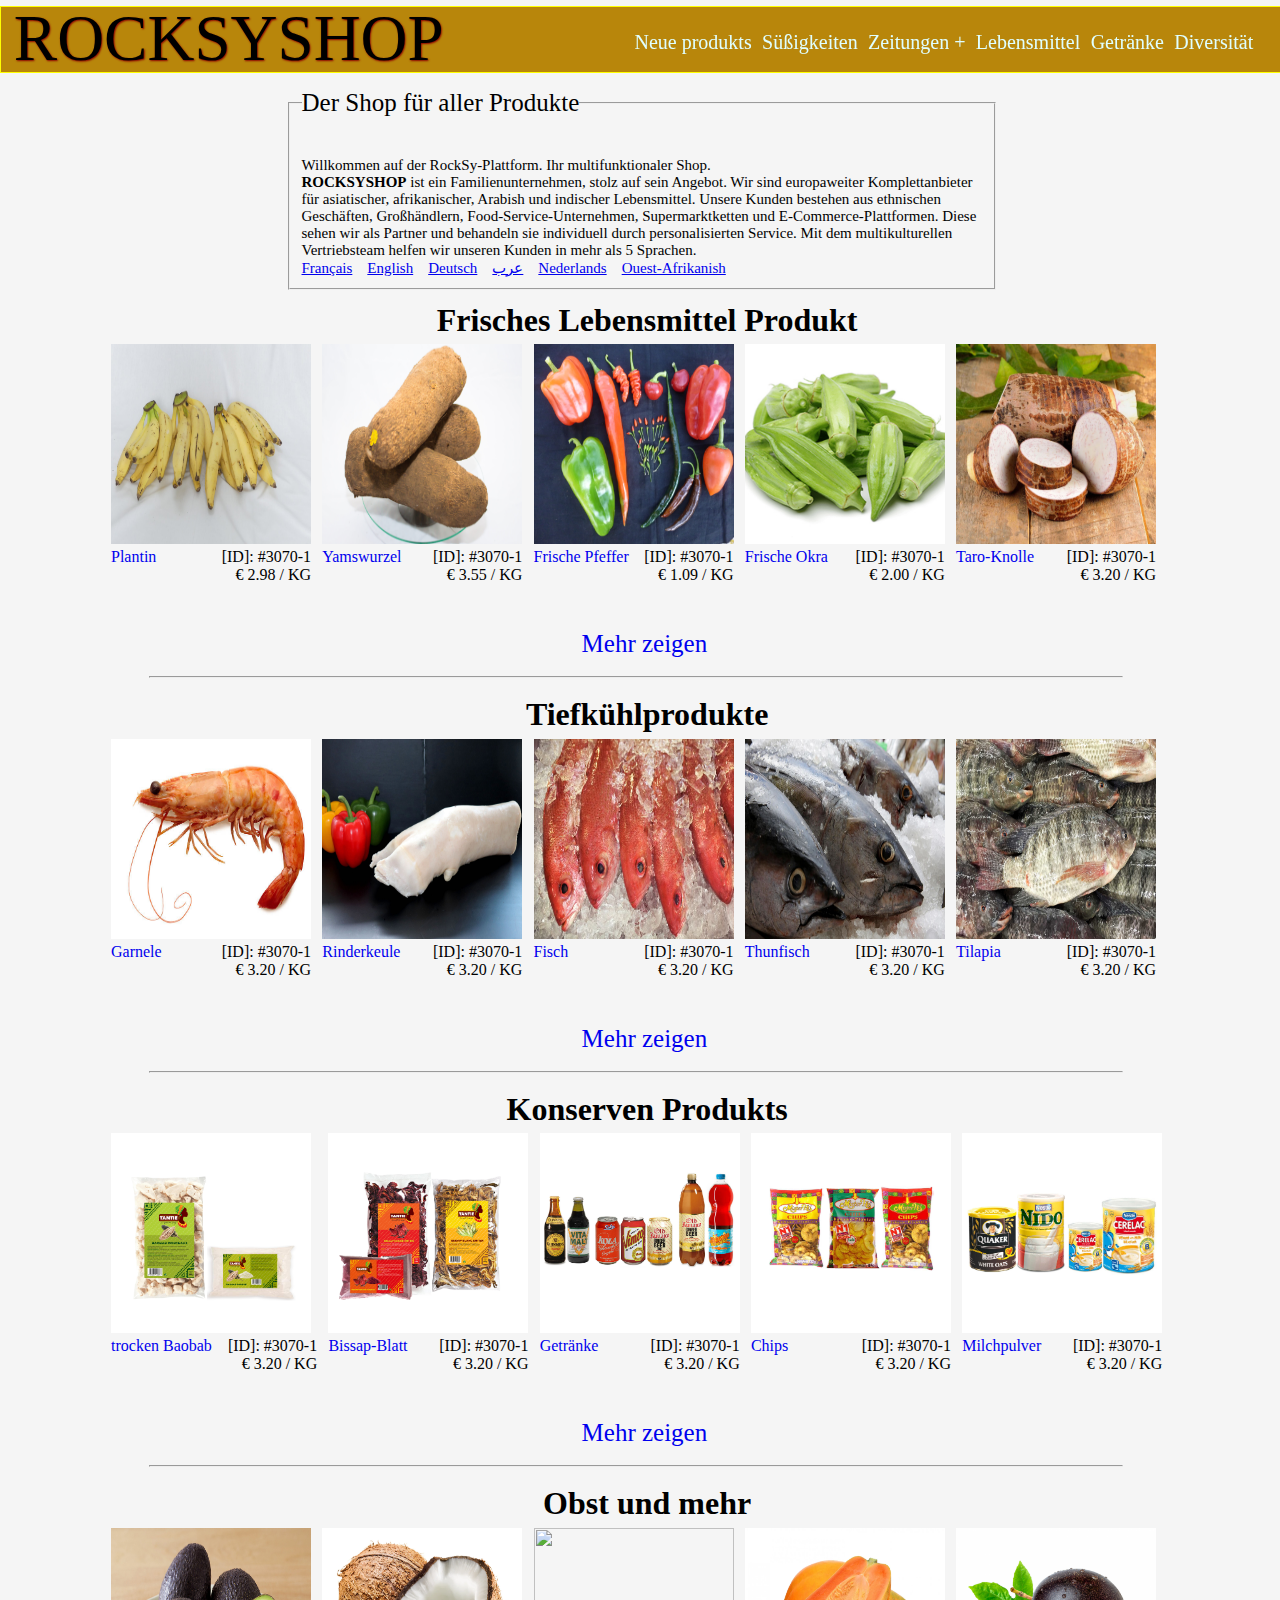
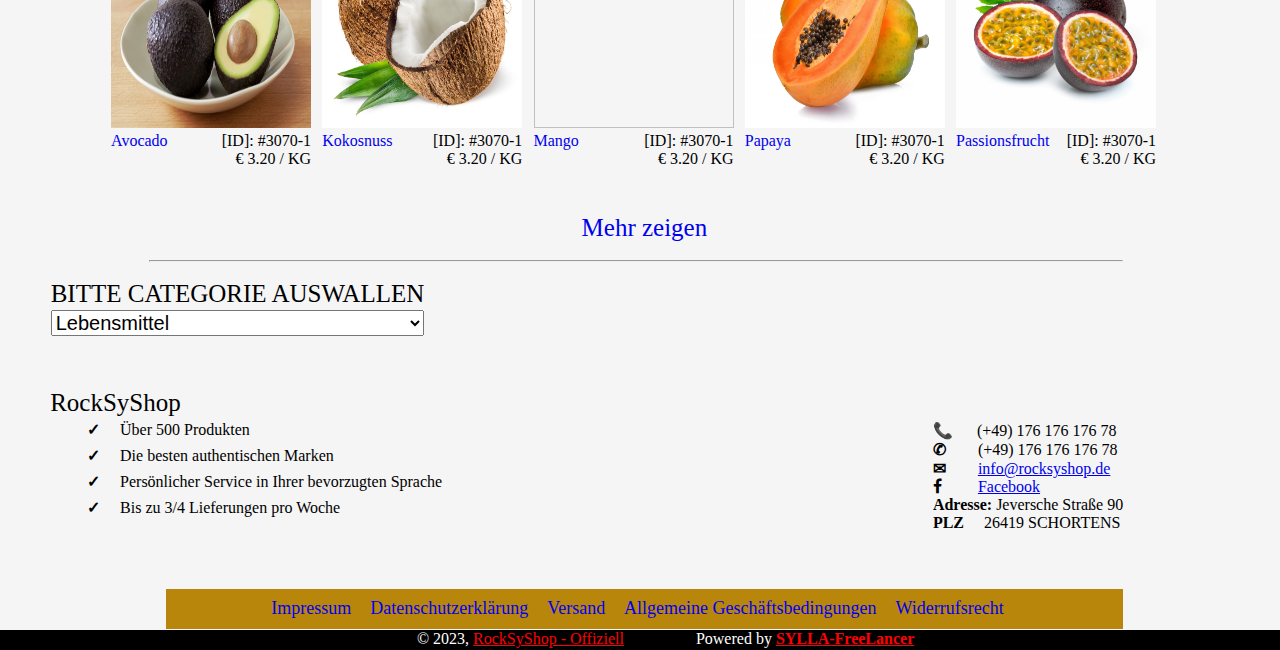
==== index.html @ b0657305 "Rename homep.html to index.html" ====
<!DOCTYPE html>
<html>
<head>
  <meta charset="utf-8">
  <meta name="viewport" content="width=device-width, initial-scale=1">
  <title>Welkome to RSS</title>
  <?xml version="1.0" encoding="UTF-16"?>
    <noscript id="nos">
      <style type="text/css">
        #firstContent { display: none; }
        #nos { margin-left: 20%; }
        .nolab {
          display: block;
          font-size: 80px; font-family: "Times New Roman", Times, serif; 
          font-weight: bold; text-align: center; text-shadow: 1px 1.2px 1px yellow; 
          margin-left: 20%; margin-right: 20%; margin-bottom: 5%; margin-top: 8%;
          }
      </style>
      <label class="nolab">Please Activate JAVASCRIPT to have ACCESS! ;-)</label>
    </noscript>
  
  <script src="static/src/lib/query/query.min.js"></script>
  <link rel="stylesheet" href="https://cdnjs.cloudflare.com/ajax/libs/font-awesome/4.7.0/css/font-awesome.min.css">
  <script src='https://kit.fontawesome.com/a076d05399.js' crossorigin='anonymous'></script>

  <link rel="stylesheet" type="text/css" href="static/src/css/homep.css">
  <script src="static/src/jss/home_mobile.js"></script>
  <script src="static/src/jss/homep.js"></script>

</head>
<body>

  <center ng-app="all_content" id="firstContent">
    <!-- EN TETE DE LA PAGE -->
    <!-- ##########################################################################################  -->
    <div id="dv-content">
      <!-- ************************************************************************  -->
      <div class="titre">
        <label>ROCKSYSHOP</label>
      </div>
      <div class="nav">
        <ul>
          <div class="menu">
             <a href="#"></a>
          </div>
          <li><a href="#"> Neue produkts </a></li>
          <li><a href="#"> Süßigkeiten   </a></li>
          <li><a href="#"> Zeitungen +   </a></li>
          <li><a href="#"> Lebensmittel  </a></li>
          <li><a href="#"> Getränke      </a></li>
          <li><a href="#"> Diversität    </a></li>
        </ul>
      </div>
      <!--  ************************************************************************* -->
    </div>
    <br><br>
      <fieldset id="fset">
        <legend>Der Shop für aller Produkte</legend><br>
        <p>
          Willkommen auf der RockSy-Plattform. Ihr multifunktionaler Shop. <br>
          <b>ROCKSYSHOP</b> ist ein Familienunternehmen, stolz auf sein Angebot. Wir sind europaweiter Komplettanbieter für asiatischer, afrikanischer, Arabish und indischer Lebensmittel. Unsere Kunden bestehen aus ethnischen Geschäften, Großhändlern, Food-Service-Unternehmen, Supermarktketten und E-Commerce-Plattformen. Diese sehen wir als Partner und behandeln sie individuell durch personalisierten Service. Mit dem multikulturellen Vertriebsteam helfen wir unseren Kunden in mehr als 5 Sprachen.<br>
          <a href="#">Français</a>&emsp;<a href="#">English</a>&emsp;<a href="#">Deutsch</a>&emsp;<a href="#">عرب</a>&emsp;<a href="#">Nederlands</a>&emsp;<a href="#">Ouest-Afrikanish</a>
        </p>
      </fieldset>
    <!-- ##########################################################################################  -->
    <div id="all-content">

    <script type="text/javascript">
    </script>
    <div id="vege-div">
      <center><h1> Frisches Lebensmittel Produkt </h1></center>
      <ul>
         <li class="legume">
            <a href="#"><img class="img1" src="static/src/media/imgs/legumeetplus/plantin.jpg" height="200px" width="200px"></a>
            <br>
            <a class="planT" href="#">Plantin </a>&emsp;
            <label>[ID]: #3070-1</label><br>
            <label class="lpreis">€ 2.98 / KG</label>
         </li>
         <li class="legume">
            <a href="#"><img class="img2" src="static/src/media/imgs/legumeetplus/igname.png" height="200px" width="200px"></a>
            <br>
            <a class="yam" href="#">Yamswurzel</a>&emsp;
            <label>[ID]: #3070-1</label><br>
            <label class="lpreis1">€ 3.55 / KG</label>
         </li>
         <li class="legume">
            <a href="#"><img class="img3" src="static/src/media/imgs/legumeetplus/piments.png" height="200px" width="200px"></a>
            <br>
            <a class="pfef" href="#">Frische Pfeffer</a>
            <label>[ID]: #3070-1</label><br>
            <label class="lpreis2">€ 1.09 / KG</label>
         </li>
         <li class="legume">
            <a href="#"><img class="img4" src="static/src/media/imgs/legumeetplus/gombo.png" height="200px" width="200px"></a>
            <br>
            <a class="okra" href="#">Frische Okra</a>&emsp;
            <label>[ID]: #3070-1</label><br>
            <label class="lpreis3">€ 2.00 / KG</label>
         </li>
         <li class="legume">
            <a href="#"><img class="img5" src="static/src/media/imgs/legumeetplus/taro.png" height="200px" width="200px"></a>
            <br>
            <a class="taro" href="#">Taro-Knolle</a>&emsp;
            <label>[ID]: #3070-1</label><br>
            <label class="lpreis4">€ 3.20 / KG</label>
         </li>
      </ul>
    </div><br>
    <div id="allinfo">
      <ul>
          <li class="zeigen"><a href="templates/main/gemuse.html">Mehr zeigen</a></li>
      </ul>
    </div>
    <br>
    <hr>
    <br>
    
<!-- ########################################################################################################## -->
    <div id="vege-div">
      <center><h1> Tiefkühlprodukte </h1></center>
      <ul>
         <li class="legume">
            <a href="#"><img class="img11" src="static/src/media/imgs/congele/crevette.png" height="200px" width="200px"></a>
            <br>
            <a href="#"> Garnele </a>&emsp;
            <label>[ID]: #3070-1</label><br>
            <label class="lpreis4">€ 3.20 / KG</label>
         </li>
         <li class="legume">
            <a href="#"><img class="img22" src="static/src/media/imgs/congele/patte2b.png" height="200px" width="200px"></a>
            <br>
            <a href="#"> Rinderkeule </a>&emsp;
            <label>[ID]: #3070-1</label><br>
            <label class="lpreis4">€ 3.20 / KG</label>
         </li>
         <li class="legume">
            <a href="#"><img class="img33" src="static/src/media/imgs/congele/poissonrouge.png" height="200px" width="200px"></a>
            <br>
            <a href="#"> Fisch </a>&emsp;
            <label>[ID]: #3070-1</label><br>
            <label class="lpreis4">€ 3.20 / KG</label>
         </li>
         <li class="legume">
            <a href="#"><img class="img44" src="static/src/media/imgs/congele/p-thon.png" height="200px" width="200px"></a>
            <br>
            <a href="#"> Thunfisch </a>&emsp;
            <label>[ID]: #3070-1</label><br>
            <label class="lpreis4">€ 3.20 / KG</label>
         </li>
         <li class="legume">
            <a href="#"><img class="img55" src="static/src/media/imgs/congele/tilapia.png" height="200px" width="200px"></a>
            <br>
            <a href="#"> Tilapia </a>&emsp;
            <label>[ID]: #3070-1</label><br>
            <label class="lpreis4">€ 3.20 / KG</label>
         </li>
      </ul>
    </div><br>
    <div id="allinfo">
      <ul>
          <li class="zeigen"><a href="#">Mehr zeigen</a></li>
      </ul>
    </div>
    <br>
    <hr>
    <br>
    
<!-- ########################################################################################################## -->
    <div id="vege-div">
      <center><h1> Konserven Produkts </h1></center>
      <ul>
         <li class="legume">
            <a href="#"><img class="img01" src="static/src/media/imgs/conserve/Baobab.png" height="200px" width="200px"></a>
            <br>
            <a href="#"> trocken Baobab </a>&emsp;
            <label>[ID]: #3070-1</label><br>
            <label class="lpreis4">€ 3.20 / KG</label>
         </li>
         <li class="legume">
            <a href="#"><img class="img02" src="static/src/media/imgs/conserve/Bissap.png" height="200px" width="200px"></a>
            <br>
            <a href="#"> Bissap-Blatt </a>&emsp;
            <label>[ID]: #3070-1</label><br>
            <label class="lpreis4">€ 3.20 / KG</label>
         </li>
         <li class="legume">
            <a href="#"><img class="img03" src="static/src/media/imgs/conserve/boissons.png" height="200px" width="200px"></a>
            <br>
            <a href="#"> Getränke </a>&emsp;
            <label>[ID]: #3070-1</label><br>
            <label class="lpreis4">€ 3.20 / KG</label>
         </li>
         <li class="legume">
            <a href="#"><img class="img04" src="static/src/media/imgs/conserve/chips.png" height="200px" width="200px"></a>
            <br>
            <a href="#"> Chips </a>&emsp;
            <label>[ID]: #3070-1</label><br>
            <label class="lpreis4">€ 3.20 / KG</label>
         </li>
         <li class="legume">
            <a href="#"><img class="img05" src="static/src/media/imgs/conserve/cereal.png" height="200px" width="200px"></a>
            <br>
            <a href="#"> Milchpulver </a>&emsp;
            <label>[ID]: #3070-1</label><br>
            <label class="lpreis4">€ 3.20 / KG</label>
         </li>
      </ul>
    </div><br>
    <div id="allinfo">
      <ul>
          <li class="zeigen"><a href="#">Mehr zeigen</a></li>
      </ul>
    </div>
    <br>
    <hr>
    <br>
    
<!-- ########################################################################################################## -->
    <div id="vege-div">
      <center><h1> Obst und mehr </h1></center>
      <ul>
         <li class="legume">
            <a href="#"><img class="img001" src="static/src/media/imgs/fruits/avoca.png" height="200px" width="200px"></a>
            <br>
            <a href="#"> Avocado </a>&emsp;
            <label>[ID]: #3070-1</label><br>
            <label class="lpreis4">€ 3.20 / KG</label>
         </li>
         <li class="legume">
            <a href="#"><img class="img002" src="static/src/media/imgs/fruits/coco.png" height="200px" width="200px"></a>
            <br>
            <a href="#"> Kokosnuss </a>&emsp;
            <label>[ID]: #3070-1</label><br>
            <label class="lpreis4">€ 3.20 / KG</label>
         </li>
         <li class="legume">
            <a href="#"><img class="img003" src="static/src/media/imgs/fruits/mangue.png" height="200px" width="200px"></a>
            <br>
            <a href="#"> Mango </a>&emsp;
            <label>[ID]: #3070-1</label><br>
            <label class="lpreis4">€ 3.20 / KG</label>
         </li>
         <li class="legume">
            <a href="#"><img class="img004" src="static/src/media/imgs/fruits/papaye1.png" height="200px" width="200px"></a>
            <br>
            <a href="#"> Papaya </a>&emsp;
            <label>[ID]: #3070-1</label><br>
            <label class="lpreis4">€ 3.20 / KG</label>
         </li>
         <li class="legume">
            <a href="#"><img class="img005" src="static/src/media/imgs/fruits/passion.png" height="200px" width="200px"></a>
            <br>
            <a href="#"> Passionsfrucht </a>&emsp;
            <label>[ID]: #3070-1</label><br>
            <label class="lpreis4">€ 3.20 / KG</label>
         </li>
      </ul>
    </div><br>
    <div id="allinfo">
      <ul>
          <li class="zeigen"><a href="#">Mehr zeigen</a></li>
      </ul>
    </div>
    <br>
    <hr>
    <br>
    
<!-- ########################################################################################################## -->
    <div id="select">
      <li class="ul1-li0">BITTE CATEGORIE AUSWALLEN</li>
            <select class="mselect">
              <option value="Lebensmittel"><a href="">Lebensmittel</a></option>
              <option value="tiefkuhl"><a href="">Tiefkühlprodukte</a></option>
              <option value="conserve"><a href="">Konserven</a></option>
              <option value="boisson"><a href="">Getränke</a></option>
              <option value="fruit"><a href="#">Obst</a></option>
              <option value="sucre"><a href="">Süßigkeiten und Snacks</a></option>
              <option value="livre"><a href="">Zeitungen & Bucher</a></option>
              <option value="enfants"><a href="">Kinder</a></option>
              <option value="mehl"><a href="">Getreideprodukt</a></option>
              <option value="sauce"><a href="">Soße produkte</a></option>
              <option value="cosmetique"><a href="">Kosmetik & Haarprodukte</a></option>
              <option value="huile"><a href="">Öl produkte</a></option>
              <option value="viande"><a href="">Fleisch</a></option>
              <option value="poisson"><a href="">Fische</a></option>
              <option value="crustace"><a href="">Schaltier</a></option>
              <option value="vegetarien"><a href="">vegetarisches Produkt</a></option>
              <option value="legum"><a href="">Gemüse</a></option>
              <option value="afrik"><a href="">Afrikanische beste</a></option>
              <option value="seche"><a href="">Trockenprodukte</a></option>
              <option value="feuille"><a href="#">Blattbasiert</a></option>
            </select>
    </div>
    <br><br><br>
    <!-- ##########################################################################################  -->
    <div id="contactInfo">
      <div class="uber_uns">
        <label> RockSyShop </label><br>
         <ul>
           <li><b>&#x2713;</b> &emsp;Über 500 Produkten</li>
           <li><b>&#x2713;</b> &emsp;Die besten authentischen Marken</li>
           <li><b>&#x2713;</b> &emsp;Persönlicher Service in Ihrer bevorzugten Sprache</li>
           <li><b>&#x2713;</b> &emsp;Bis zu 3/4 Lieferungen pro Woche</li>
         </ul>
      </div>

      <div id="info_contact">
         <ul>
           <li><b>&#128222;</b> &emsp; (+49) 176 176 176 78</li>
           <li><b>&#x2706;</b>  &emsp;&ensp; (+49) 176 176 176 78</li>
           <li><b>&#x2709;</b> &emsp;&ensp; <a href="#">info@rocksyshop.de</a></li>
           <li><b class="fa fa-facebook"></b> &emsp;&emsp;<a href="https://www.facebook.com/">Facebook</a></li>
           <li><b> Adresse:</b> Jeversche Straße 90 </li>
           <li><b>PLZ &emsp;</b>26419 SCHORTENS</li>
         </ul>
      </div>
    </div><br><br>

    <div id="rechtinfo">
      <ul>
        <li><a href="#"> Impressum </a></li>
        <li><a href="#"> Datenschutzerklärung </a></li>
        <li><a href="templates/main/versand.html"> Versand </a></li>
        <li><a href="#"> Allgemeine Geschäftsbedingungen </a></li>
        <li><a href="#"> Widerrufsrecht </a></li>
      </ul>
    </div>
  </center>
  <center id="center-info">
    <label class="powered"> © 2023, <a href="homep.html">RockSyShop - Offiziell</a> &emsp;&emsp;&emsp;&emsp; Powered by <a href="https://github.com/sylla49/rocksyshop"><b>SYLLA-FreeLancer</b></a></label><br>
  </center>
  <!-- ###########################################################################################  -->
  
</body>
</html>
---- static/src/css/homep.css ----
* { margin: 0px; padding: 0px; }

body { margin: 0px; padding: 0px; background-color: whitesmoke; display: block; }
#firstContent { width: 90%; }
#dv-content {
	margin-top: 0.5%;
	width: 100%; height: 65px; 
	background-color: darkgoldenrod; 
	border: solid 1px yellow; 
	position: fixed;
}
.titre {
	float: left;
	margin-left: 1%; margin-top: -0.5%;
	text-shadow: .8px 1.2px 2px darkred;
	font-size: 65px;
}
.titre label {
	animation  : color 10s infinite;
}
@keyframes color {
	10%  { color: blue; }
	20%  { color: red; }
	30%  { color: yellow; }
	40%  { color: beige; }
	50% { color: cyan; }
	60%  { color: cornflowerblue; }
	70% { color: teal; }
	80% { color: magenta; }
	90%  { color: slategray; }
	100% { color: firebrick; }
}

.nav {
	float: right;
	font-size: 16px;
}
.nav ul { margin-left: -15%; margin-top: 3.2%; }
.nav li { float: left; padding: 0.8%; overflow:hidden; }
.nav a { text-decoration: none; font-size: 20px; color: lightcyan; }
/* ------------------------------------------------------------------------------------  */
.nav li:hover {
	background-color: white;
	border-top-left-radius: 15px;
}
.nav a:hover {
	text-decoration: underline; color: black; text-shadow: 0.8px 1.5px 0.8px yellow;
}
#fset {
	margin-bottom: 1%; margin-top: 53px; margin-left: 25%; margin-right: 13.5%;
	font-size: 25px;
	padding: 1%;
}

#fset p { text-align: left; font-size: 15px; }
#all-content {
	width: 95%;
}
#vege-div {
	margin-bottom: 23%; text-align: center; 
}
#vege-div center { margin-left: 13%; }
#vege-div ul {
	display: block; margin-right: -10%; padding-left: 7%;
}
.legume {
	overflow: hidden;
	float: left; padding: 0.5%;
}
.legume a {
	text-decoration: none; float: left;
}
.legume label { float:right; }

#contactInfo { margin-top: 5%; margin-bottom: 10%; }
#contactInfo .uber_uns { margin-left:5%; float: left; }
#contactInfo .uber_uns label { margin-left: -82%; font-size: 25px; font-family: bold; }
#contactInfo .uber_uns ul { float: left; }
#contactInfo .uber_uns li { text-align: left; overflow: hidden; padding: 1%; margin-right: -35%; }
.legume input { width: 50%; float:left; }
.legume button { margin-right: -5%; padding: 1.5%; padding-right: 2%; padding-left: 2%; }

#info_contact ul { float: right; margin-top: 3%; }
#info_contact li { overflow: hidden; text-align: left; }
#allinfo {
	margin-top: 2%;
	font-size: 25px;
}
#allinfo ul { margin-left: 12.5%; }
#allinfo .zeigen {
	overflow: hidden;
}
#allinfo .zeigen a {
	text-decoration: none;
}
#allinfo .zeigen:hover { text-decoration: underline red; }
hr { margin-left: 11%; }
#select { float: left; font-size: 25px; margin-left: 2%; }
.ul1-li0 { overflow: hidden; }
.mselect { width: 100%;  font-size: 20px; }
#rechtinfo ul {
	margin-top: 10%; margin-left: 12.5%;
	height: 40px;
	padding-left: 8.8%;
	background-color: darkgoldenrod;
}
#rechtinfo li {
	float: left;
	padding: 1.1%;
	font-size: 18px;
	overflow: hidden;
}
#rechtinfo li a {
	text-decoration: none;
}
#rechtinfo li:hover {
	background-color: white;
}
#rechtinfo li:hover a {
	text-decoration: underline;
}

#center-info {
	margin-top: 0.1%;
	width: 100%; height: 20px;
	background-color: black;
}

.powered {
	font-size: 16px;
	color: white; margin-left: 4%;
}
.powered a { color: red; }


/*  #############################################################################################################################  */
/* And of Screen media Android phone  */
/*  ###############################################################################################  */

/*  screen media android Orientation landscap */
@media (orientation: landscape) and (max-width: 815px) {

	* {
		margin: 0px;
		padding: 0px;
	}
	body { background-color: cyan; }

    #dv-content {
    	width: 100%;
    	height: 80px;
    }

    .titre {
    	font-family: "Times New Roman", Times, serif;
    	font-size: 45px;
    	margin-top: 1%;
    	margin-left: 2%;
    }

    .nav {
    	display: block;
    }
    .nav ul { padding-left: -20%; }
    .nav li {
    	margin-top: -4%; 
        float: left;
    }
    .nav li:hover { background-color: transparent; }
	.nav li a {
		font-size: 15px;
	}
	.nav li a:hover { color: white; }

}
/* And of Screen media Android phone  orientation Landscape */
/*  ###############################################################################################  */
/*  screen media android phone width 414 height 757 Orientation portrait */
@media (orientation: portrait) and (min-width: 412px) and (max-height: 758px) {

	* {
		width: 90%;
	}
	body { background-color: lightcyan; }
    
    #dv-content {
    	width: 100%;
    	height: 60px;
    }
	.titre {
		font-family: "Times New Roman", Times, serif;
		font-size: 45px;
		margin-top: 1%;
		margin-left: -8%;
	}
	.menu { margin-top: -5%; }
    .menu a {
    	margin-right: 28%;
    	height: 35px;
    }
    
    .nav {
    	position: absolute;
    	padding-left: 0px; padding-right: 0px;
    	left: 0px;
        height: 92vh; 
        top: 3vh;
        display: flex;
        flex-direction: column;
        align-items: center;
        width: 70%;
        transform: translateX(100%);
    }
    .nav li {
    	padding: 1px;
    	align-items: center;
    	display: none;
    }
	.nav li a {
		font-size: 15px;
	}
    #allinfo ul { margin-left: 5%; }
    #fset {
	    display: block;
        margin-top: 25%; margin-left: 2%;
	    font-size: 25px; width: 130%;
    }
    #fset legend b { font-size: 20px; }
    #fset p { text-align: left; font-size: 13px; }

    #all-content {
    	margin-left: 13.5%;
    	position: absolute;
    }
    hr { margin-left: -4%; }
    #select { display: block; }
    .ul1-li0 { font-size: 18px; margin-left: -3%; }
    .mselect { margin-left: -13%; }
 
    /* #rechtinfo .wiederrufInfo:hover { text-decoration: underline; } */
    #rechtinfo ul { display: none;  padding-left: 2%; }
    #rechtinfo a {
	    font-size: 15px; 
    }

    #dv-content::active #all-content {
    	display: block;
    }

    #center-info { display: none; }
}

/*  screen media android phone  */
@media (orientation: portrait) and (min-width: 360px) and (max-width: 380px) {

	* {
		margin: 0px;
		padding: 0px;
		width: 80%;
	}
	body { background-color: red; }
	.titre {
		font-family: "Times New Roman", Times, serif;
		font-size: 28px;
		margin-left: 0px;
	}
}
/* And of Screen media Android phone  */
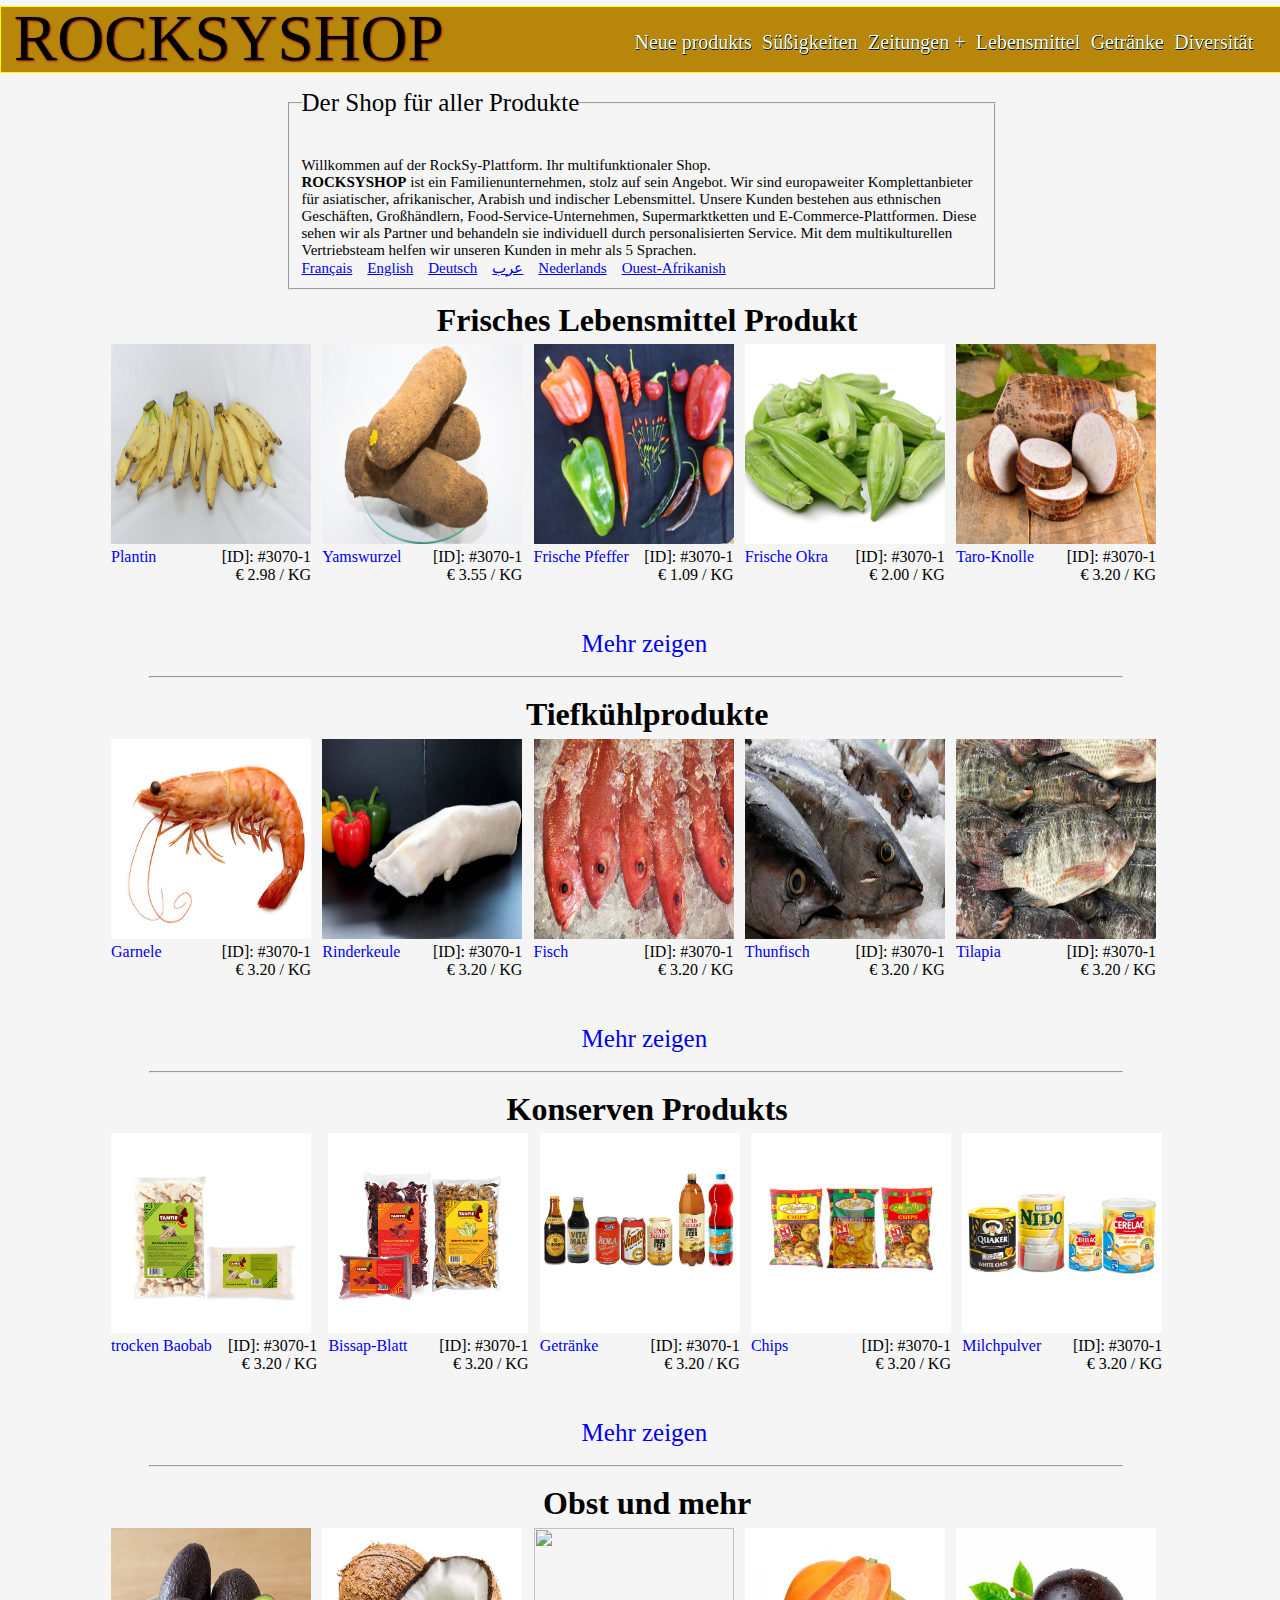
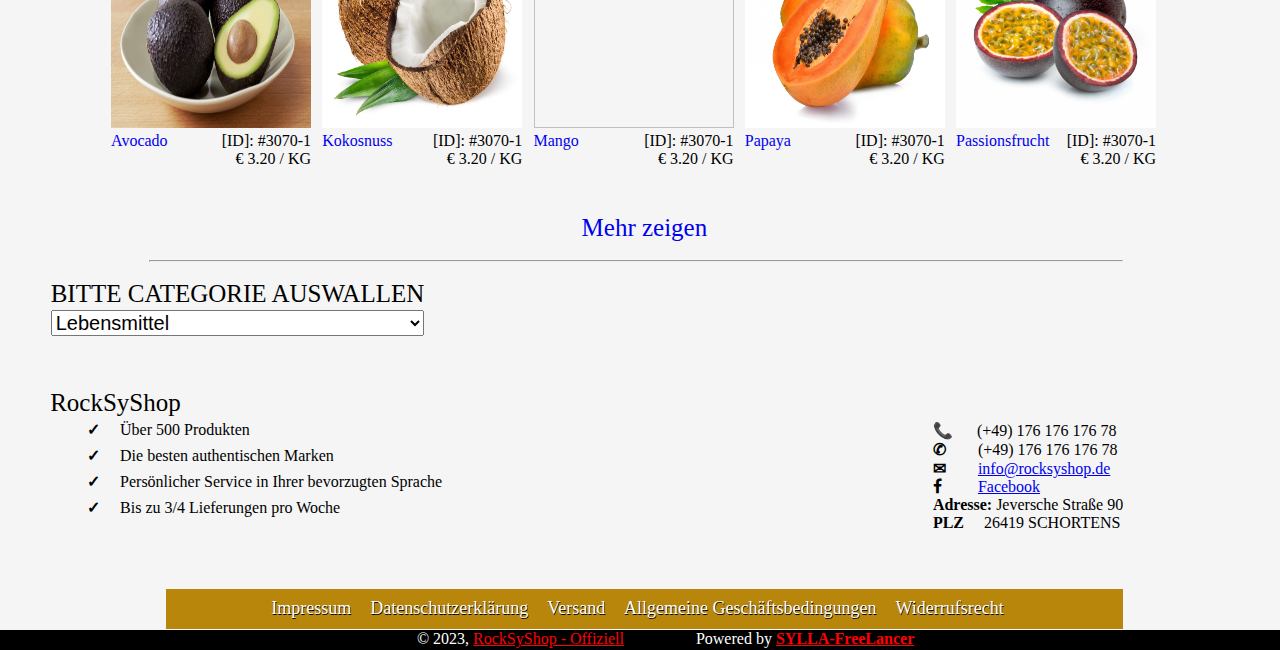
==== commit 03be5ac9: "gemuse update" ====
--- a/index.html
+++ b/index.html
@@ -328,9 +328,9 @@
     </div>
   </center>
   <center id="center-info">
-    <label class="powered"> © 2023, <a href="homep.html">RockSyShop - Offiziell</a> &emsp;&emsp;&emsp;&emsp; Powered by <a href="https://github.com/sylla49/rocksyshop"><b>SYLLA-FreeLancer</b></a></label><br>
+    <label class="powered"> © 2023, <a href="index.html">RockSyShop - Offiziell</a> &emsp;&emsp;&emsp;&emsp; Powered by <a href="https://github.com/sylla49/rocksyshop"><b>SYLLA-FreeLancer</b></a></label><br>
   </center>
   <!-- ###########################################################################################  -->
   
 </body>
-</html>
+</html>--- a/static/src/css/homep.css
+++ b/static/src/css/homep.css
@@ -38,7 +38,10 @@
 }
 .nav ul { margin-left: -15%; margin-top: 3.2%; }
 .nav li { float: left; padding: 0.8%; overflow:hidden; }
-.nav a { text-decoration: none; font-size: 20px; color: lightcyan; }
+.nav a { 
+	text-decoration: none; font-size: 20px; 
+	color: lightcyan; text-shadow: 0.5px 1px 0.5px black; 
+}
 /* ------------------------------------------------------------------------------------  */
 .nav li:hover {
 	background-color: white;
@@ -113,12 +116,16 @@
 }
 #rechtinfo li a {
 	text-decoration: none;
+	color: white;
+	text-shadow: 0.5px 1px 0.5px black;
 }
 #rechtinfo li:hover {
 	background-color: white;
 }
 #rechtinfo li:hover a {
 	text-decoration: underline;
+	color: black;
+	text-shadow: 0.5px 1px 0.5px red;
 }
 
 #center-info {
